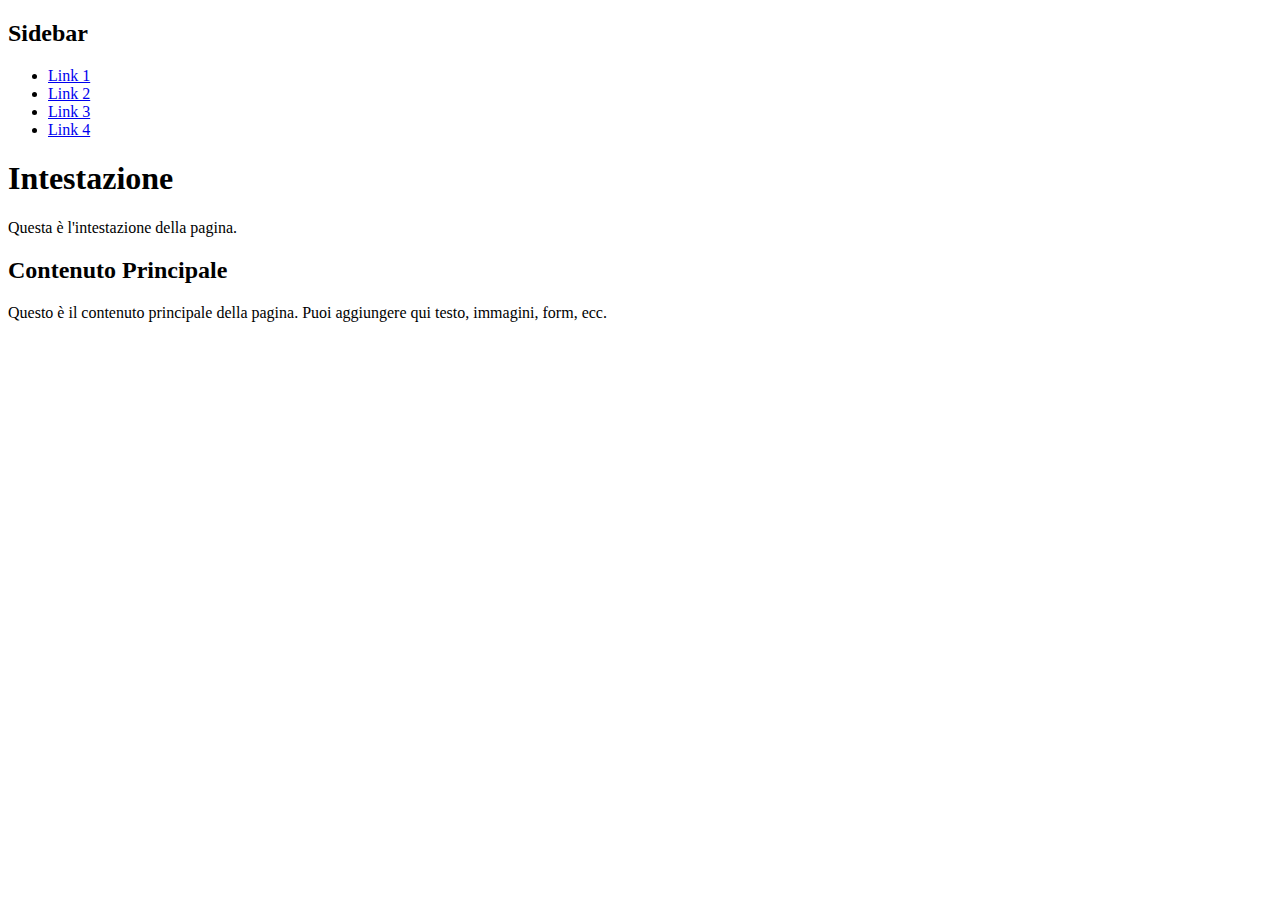
==== EsercitazioneControlloAccessi/wwwroot/Website/Index.html @ bc10cc13 "sbe" ====
<!DOCTYPE html>
<html lang="it">
<head>
    <meta charset="UTF-8">
    <meta name="viewport" content="width=device-width, initial-scale=1.0">
    <title>Pagina con Sidebar</title>
    <link rel="stylesheet" href="Assets/CSS/Stile.CSS">
</head>
<body>
    <div class="container">
        <!-- Sidebar -->
        <aside class="sidebar">
            <h2>Sidebar</h2>
            <ul>
                <li><a href="#">Link 1</a></li>
                <li><a href="#">Link 2</a></li>
                <li><a href="#">Link 3</a></li>
                <li><a href="#">Link 4</a></li>
            </ul>
        </aside>

        <!-- Contenuto principale -->
        <main class="content">
            <!-- Intestazione -->
            <header class="content-header">
                <h1>Intestazione</h1>
                <p>Questa è l'intestazione della pagina.</p>
            </header>

            <!-- Contenuto -->
            <section class="content-body">
                <h2>Contenuto Principale</h2>
                <p>Questo è il contenuto principale della pagina. Puoi aggiungere qui testo, immagini, form, ecc.</p>
            </section>
        </main>
    </div>
</body>
</html>
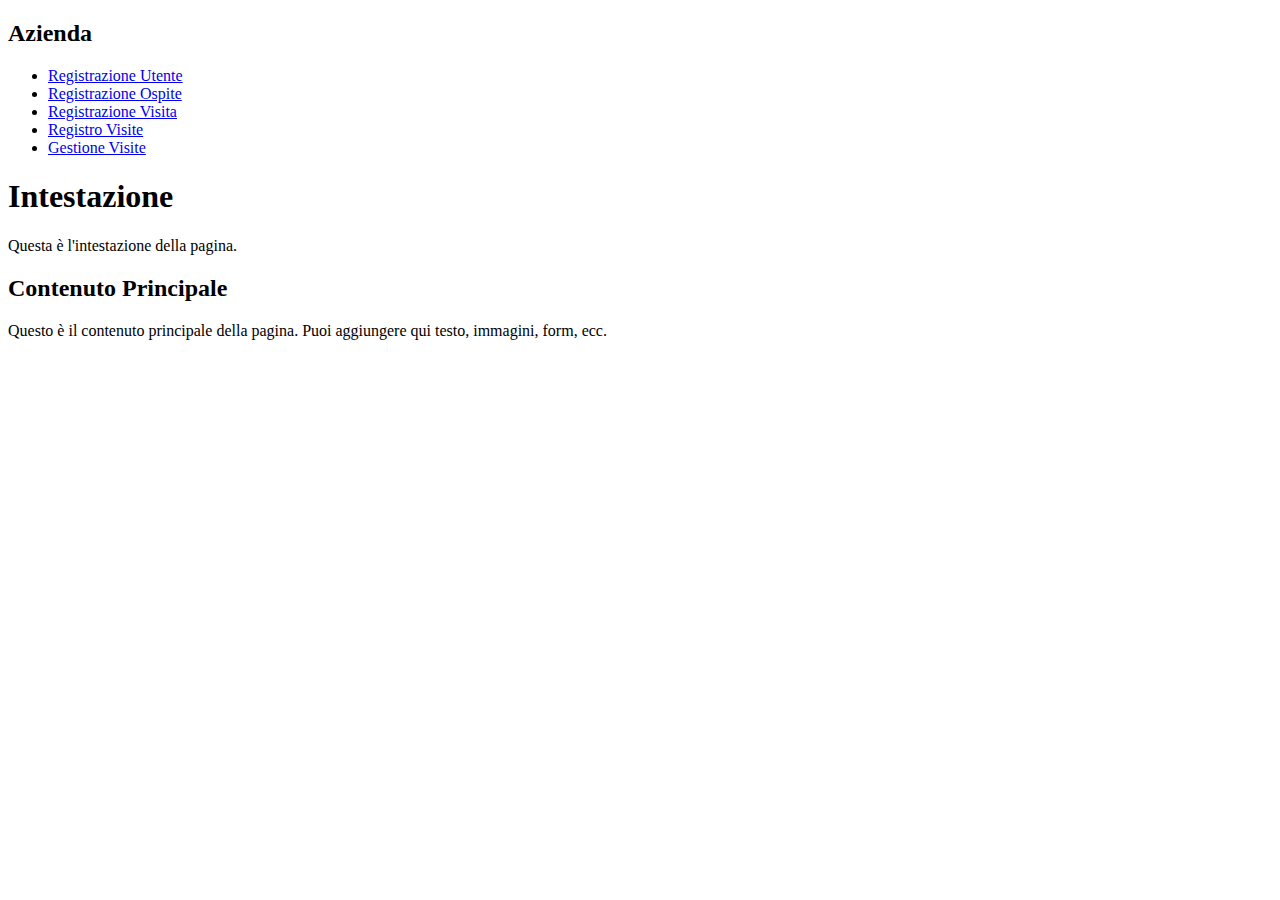
==== commit 065b226d: "qwerty" ====
--- a/EsercitazioneControlloAccessi/wwwroot/Website/Index.html
+++ b/EsercitazioneControlloAccessi/wwwroot/Website/Index.html
@@ -3,19 +3,20 @@
 <head>
     <meta charset="UTF-8">
     <meta name="viewport" content="width=device-width, initial-scale=1.0">
-    <title>Pagina con Sidebar</title>
+    <title>MiaAzienda</title>
     <link rel="stylesheet" href="Assets/CSS/Stile.CSS">
 </head>
 <body>
     <div class="container">
         <!-- Sidebar -->
         <aside class="sidebar">
-            <h2>Sidebar</h2>
+            <h2>Azienda</h2>
             <ul>
-                <li><a href="#">Link 1</a></li>
-                <li><a href="#">Link 2</a></li>
-                <li><a href="#">Link 3</a></li>
-                <li><a href="#">Link 4</a></li>
+                <li><a href="#">Registrazione Utente</a></li>
+                <li><a href="#">Registrazione Ospite</a></li>
+                <li><a href="#">Registrazione Visita</a></li>
+                <li><a href="#">Registro Visite</a></li>
+                <li><a href="#">Gestione Visite</a></li>
             </ul>
         </aside>
 
